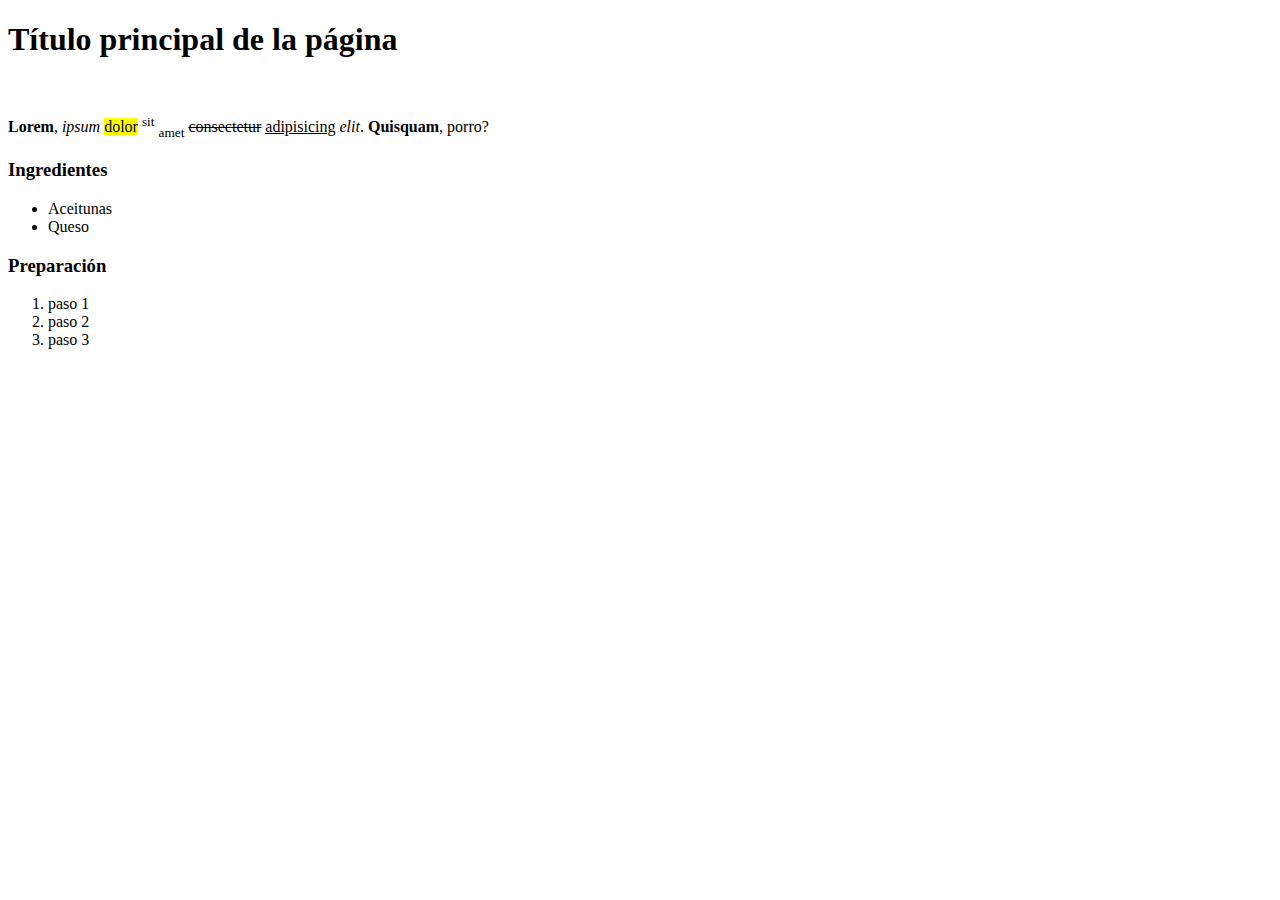
==== index.html @ 4055bfc2 "Primer comentario Clases" ====
<!DOCTYPE html>
<html lang="es">
<head>
    <meta charset="UTF-8">
    <meta name="viewport" content="width=device-width, initial-scale=1.0">
    <title>CaC#2344 - HTML</title>
</head>
<body>
    <h1>Título principal de la página</h1>
    <img src="https://i.pinimg.com/originals/81/25/6a/81256a00f5306f375fb29619931929dc.jpg" alt="">
    <!--etiquetas comunes de texto-->
    <p>
        <b>Lorem</b>, <i>ipsum</i> <mark>dolor</mark> <sup>sit</sup> <sub>amet</sub> <del>consectetur</del> <u>adipisicing</u> <em>elit</em>. <strong>Quisquam</strong>, porro?
    </p>

    <!-- listas-->
    <!--desordenadas-->
    <h3>Ingredientes</h3>
    <ul>
        <li>
            Aceitunas
        </li>
        <li>
            Queso
        </li>
    </ul>

    <!--lista ordenada-->
    <h3>Preparación</h3>
    <ol>
        <li>
            paso 1
        </li>
        <li>
            paso 2
        </li>
        <li>
            paso 3
        </li>
    </ol>

    <!-- tablas -->
    
</body>
</html>
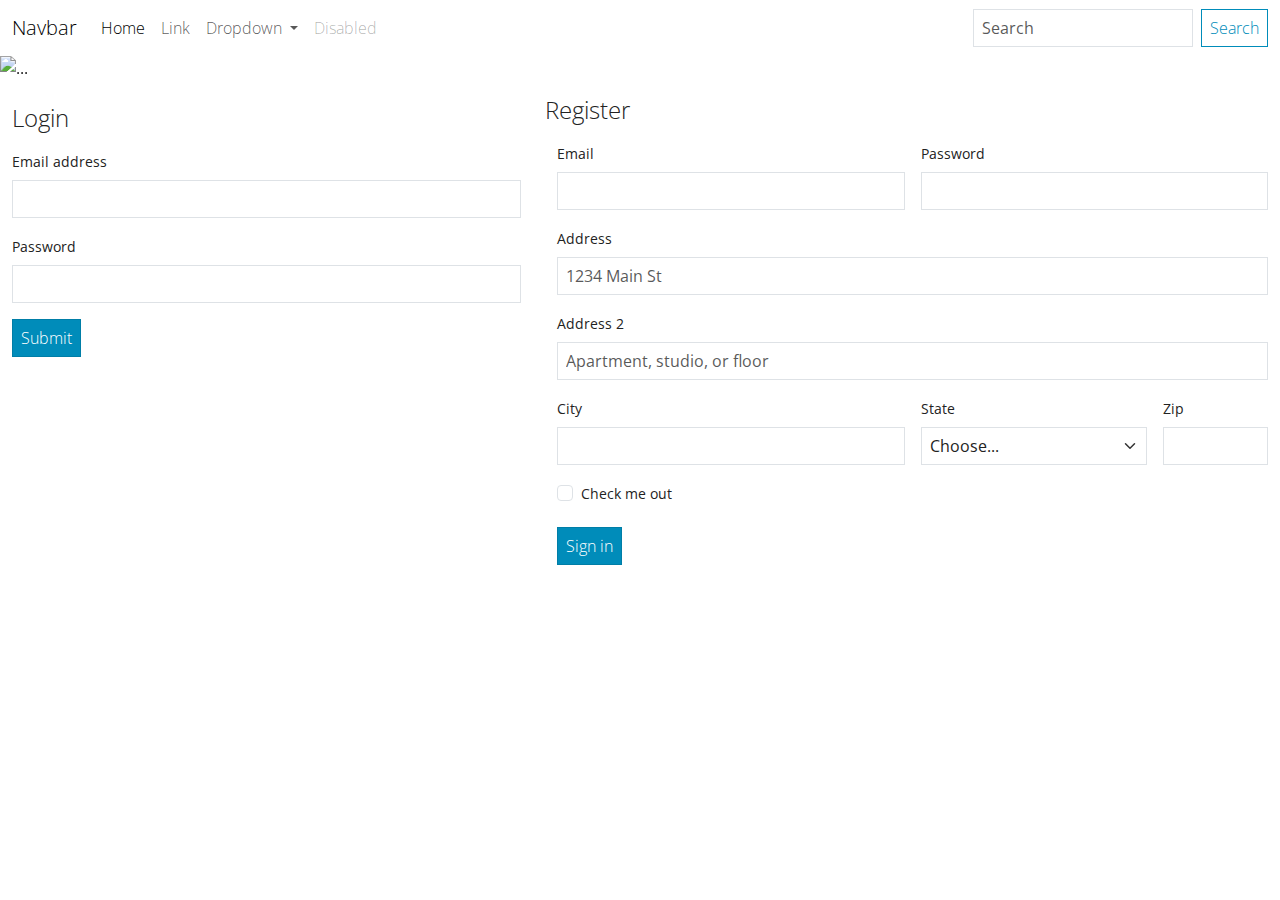
==== commit ad0cb50a: "Modificando Index" ====
--- a/index.html
+++ b/index.html
@@ -1,45 +1,150 @@
 <!DOCTYPE html>
-<html lang="es">
+<html lang="en">
 <head>
     <meta charset="UTF-8">
     <meta name="viewport" content="width=device-width, initial-scale=1.0">
-    <title>CaC#2344 - HTML</title>
+    <!--<link href="https://cdn.jsdelivr.net/npm/bootstrap@5.3.1/dist/css/bootstrap.min.css" rel="stylesheet" integrity="sha384-4bw+/aepP/YC94hEpVNVgiZdgIC5+VKNBQNGCHeKRQN+PtmoHDEXuppvnDJzQIu9" crossorigin="anonymous">
+    -->
+    <link rel="stylesheet" href="https://cdn.jsdelivr.net/npm/bootstrap-icons@1.11.0/font/bootstrap-icons.css">
+    <link rel="stylesheet" href="../css/bootstrap.min.css">
+    <title>Document</title>
 </head>
 <body>
-    <h1>Título principal de la página</h1>
-    <img src="https://i.pinimg.com/originals/81/25/6a/81256a00f5306f375fb29619931929dc.jpg" alt="">
-    <!--etiquetas comunes de texto-->
-    <p>
-        <b>Lorem</b>, <i>ipsum</i> <mark>dolor</mark> <sup>sit</sup> <sub>amet</sub> <del>consectetur</del> <u>adipisicing</u> <em>elit</em>. <strong>Quisquam</strong>, porro?
-    </p>
+    <!--navbar-->
+    <nav class="navbar navbar-expand-lg">
+        <div class="container-fluid">
+          <a class="navbar-brand" href="#">Navbar</a>
+          <button class="navbar-toggler" type="button" 
+            data-bs-toggle="collapse" 
+            data-bs-target="#navbarSupportedContent" 
+            aria-controls="navbarSupportedContent" 
+            aria-expanded="false"
+            aria-label="Toggle navigation">
+            <!-- <span class="navbar-toggler-icon"></span> -->
+            <i class="bi bi-windows"></i>
+          </button>
+          <div class="collapse navbar-collapse" id="navbarSupportedContent">
+            <ul class="navbar-nav me-auto mb-2 mb-lg-0">
+              <li class="nav-item">
+                <a class="nav-link active" aria-current="page" href="#">Home</a>
+              </li>
+              <li class="nav-item">
+                <a class="nav-link" href="#">Link</a>
+              </li>
+              <li class="nav-item dropdown">
+                <a class="nav-link dropdown-toggle" href="#" role="button" data-bs-toggle="dropdown" aria-expanded="false">
+                  Dropdown
+                </a>
+                <ul class="dropdown-menu">
+                  <li><a class="dropdown-item" href="#">Action</a></li>
+                  <li><a class="dropdown-item" href="#">Another action</a></li>
+                  <li><hr class="dropdown-divider"></li>
+                  <li><a class="dropdown-item" href="#">Something else here</a></li>
+                </ul>
+              </li>
+              <li class="nav-item">
+                <a class="nav-link disabled" aria-disabled="true">Disabled</a>
+              </li>
+            </ul>
+            <form class="d-flex" role="search">
+              <input class="form-control me-2" type="search" placeholder="Search" aria-label="Search">
+              <button class="btn btn-outline-primary" type="submit">Search</button>
+            </form>
+          </div>
+        </div>
+    </nav>
+    <button class="d-none">Bla</button>
+    <!--carousel-->
+    <div id="carouselExample" class="carousel slide">
+        <div class="carousel-inner">
+          <div class="carousel-item active">
+            <img src="https://picsum.photos/id/237/200/100" class="d-block w-100" alt="...">
+          </div>
+          <div class="carousel-item">
+            <img src="https://picsum.photos/id/236/200/100" class="d-block w-100" alt="...">
+          </div>
+          <div class="carousel-item">
+            <img src="https://picsum.photos/id/30/200/100" class="d-block w-100" alt="...">
+          </div>
+        </div>
+        <button class="carousel-control-prev" type="button" data-bs-target="#carouselExample" data-bs-slide="prev">
+          <span class="carousel-control-prev-icon" aria-hidden="true"></span>
+          <span class="visually-hidden">Previous</span>
+        </button>
+        <button class="carousel-control-next" type="button" data-bs-target="#carouselExample" data-bs-slide="next">
+          <span class="carousel-control-next-icon" aria-hidden="true"></span>
+          <span class="visually-hidden">Next</span>
+        </button>
+      </div>
 
-    <!-- listas-->
-    <!--desordenadas-->
-    <h3>Ingredientes</h3>
-    <ul>
-        <li>
-            Aceitunas
-        </li>
-        <li>
-            Queso
-        </li>
-    </ul>
-
-    <!--lista ordenada-->
-    <h3>Preparación</h3>
-    <ol>
-        <li>
-            paso 1
-        </li>
-        <li>
-            paso 2
-        </li>
-        <li>
-            paso 3
-        </li>
-    </ol>
-
-    <!-- tablas -->
-    
+    <!--dos secciones-->
+    <div class="container-fluid mt-3">
+        <!--dos secciones-->
+        <div class="row">
+            <div class="col-sm-12 col-md-5 py-2">
+                <h4 class="pb-2">Login</h4>
+                <form>
+                    <div class="mb-3">
+                        <label for="exampleInputEmail1" class="form-label">Email address</label>
+                        <input type="email" class="form-control" id="exampleInputEmail1" aria-describedby="emailHelp">
+                    </div>
+                    <div class="mb-3">
+                        <label for="exampleInputPassword1" class="form-label">Password</label>
+                        <input type="password" class="form-control" id="exampleInputPassword1">
+                    </div>
+                    <button type="submit" class="btn btn-primary">Submit</button>
+                </form>
+            </div>
+            <div class="col">
+                <h4 class="pb-2">Register</h4>
+                <form class="row ms-1 pb-3 g-3">
+                    <div class="col-md-6">
+                    <label for="inputEmail4" class="form-label">Email</label>
+                    <input type="email" class="form-control" id="inputEmail4">
+                    </div>
+                    <div class="col-md-6">
+                    <label for="inputPassword4" class="form-label">Password</label>
+                    <input type="password" class="form-control" id="inputPassword4">
+                    </div>
+                    <div class="col-12">
+                    <label for="inputAddress" class="form-label">Address</label>
+                    <input type="text" class="form-control" id="inputAddress" placeholder="1234 Main St">
+                    </div>
+                    <div class="col-12">
+                    <label for="inputAddress2" class="form-label">Address 2</label>
+                    <input type="text" class="form-control" id="inputAddress2" placeholder="Apartment, studio, or floor">
+                    </div>
+                    <div class="col-md-6">
+                    <label for="inputCity" class="form-label">City</label>
+                    <input type="text" class="form-control" id="inputCity">
+                    </div>
+                    <div class="col-md-4">
+                    <label for="inputState" class="form-label">State</label>
+                    <select id="inputState" class="form-select">
+                        <option selected>Choose...</option>
+                        <option>...</option>
+                    </select>
+                    </div>
+                    <div class="col-md-2">
+                    <label for="inputZip" class="form-label">Zip</label>
+                    <input type="text" class="form-control" id="inputZip">
+                    </div>
+                    <div class="col-12">
+                    <div class="form-check">
+                        <input class="form-check-input" type="checkbox" id="gridCheck">
+                        <label class="form-check-label" for="gridCheck">
+                        Check me out
+                        </label>
+                    </div>
+                    </div>
+                    <div class="col-12 pt-1">
+                        <button type="submit" class="btn btn-primary">Sign in</button>
+                    </div>
+                </form>
+            </div>
+        </div>
+    </div>
+      
+      <script src="https://cdn.jsdelivr.net/npm/bootstrap@5.3.2/dist/js/bootstrap.bundle.min.js" integrity="sha384-C6RzsynM9kWDrMNeT87bh95OGNyZPhcTNXj1NW7RuBCsyN/o0jlpcV8Qyq46cDfL" crossorigin="anonymous"></script>
 </body>
 </html>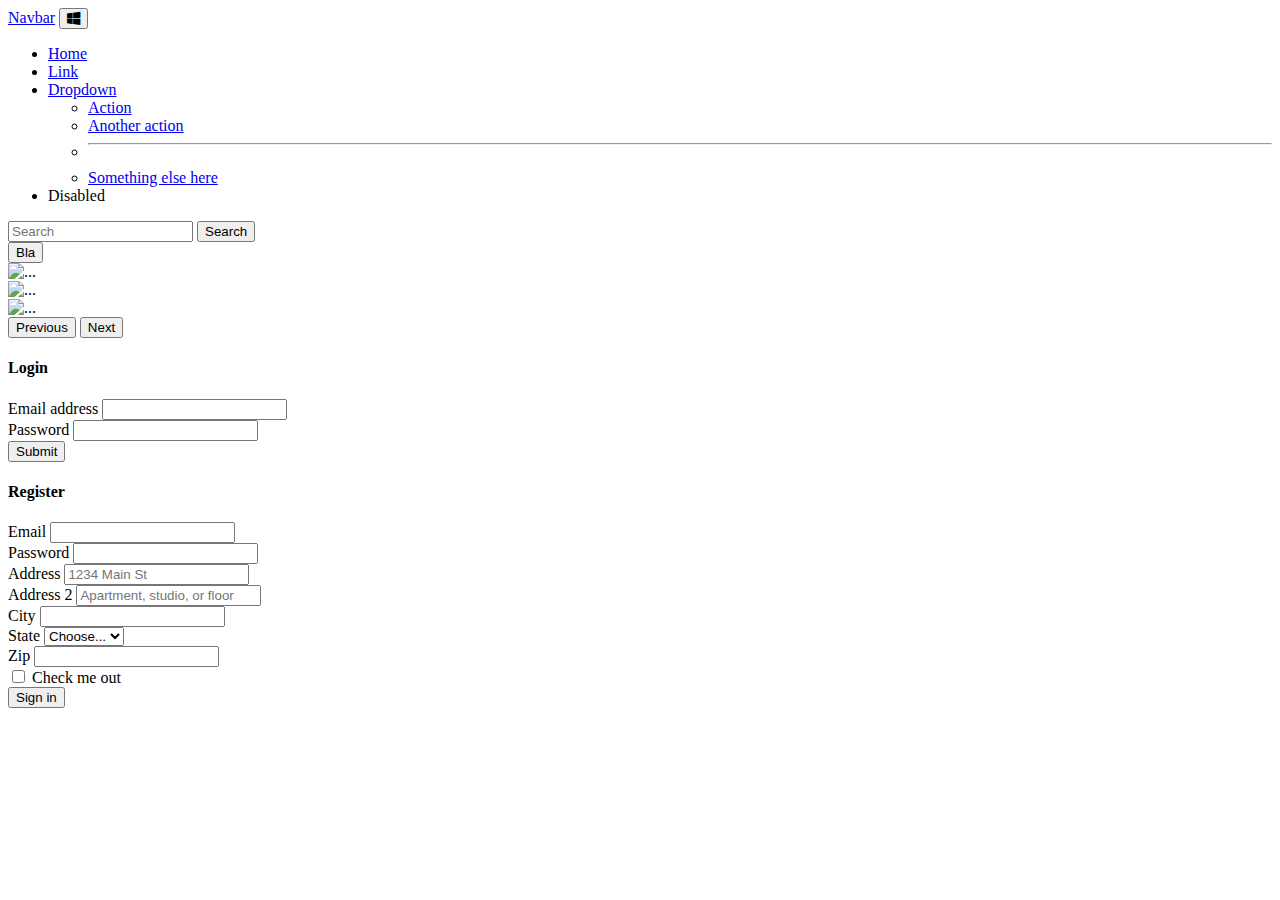
==== commit dcbf7fd9: "actualizando" ====
--- a/index.html
+++ b/index.html
@@ -3,10 +3,11 @@
 <head>
     <meta charset="UTF-8">
     <meta name="viewport" content="width=device-width, initial-scale=1.0">
-    <!--<link href="https://cdn.jsdelivr.net/npm/bootstrap@5.3.1/dist/css/bootstrap.min.css" rel="stylesheet" integrity="sha384-4bw+/aepP/YC94hEpVNVgiZdgIC5+VKNBQNGCHeKRQN+PtmoHDEXuppvnDJzQIu9" crossorigin="anonymous">
+    <link href="https://cdn.jsdelivr.net/npm/bootstrap@5.3.1/dist/css/bootstrap.min.css" rel="stylesheet" integrity="sha384-4bw+/aepP/YC94hEpVNVgiZdgIC5+VKNBQNGCHeKRQN+PtmoHDEXuppvnDJzQIu9" crossorigin="anonymous">
+    
+    <link rel="stylesheet" href="https://cdn.jsdelivr.net/npm/bootstrap-icons@1.11.0/font/bootstrap-icons.css">
+    <!--<link rel="stylesheet" href="../css/bootstrap.min.css">
     -->
-    <link rel="stylesheet" href="https://cdn.jsdelivr.net/npm/bootstrap-icons@1.11.0/font/bootstrap-icons.css">
-    <link rel="stylesheet" href="../css/bootstrap.min.css">
     <title>Document</title>
 </head>
 <body>
